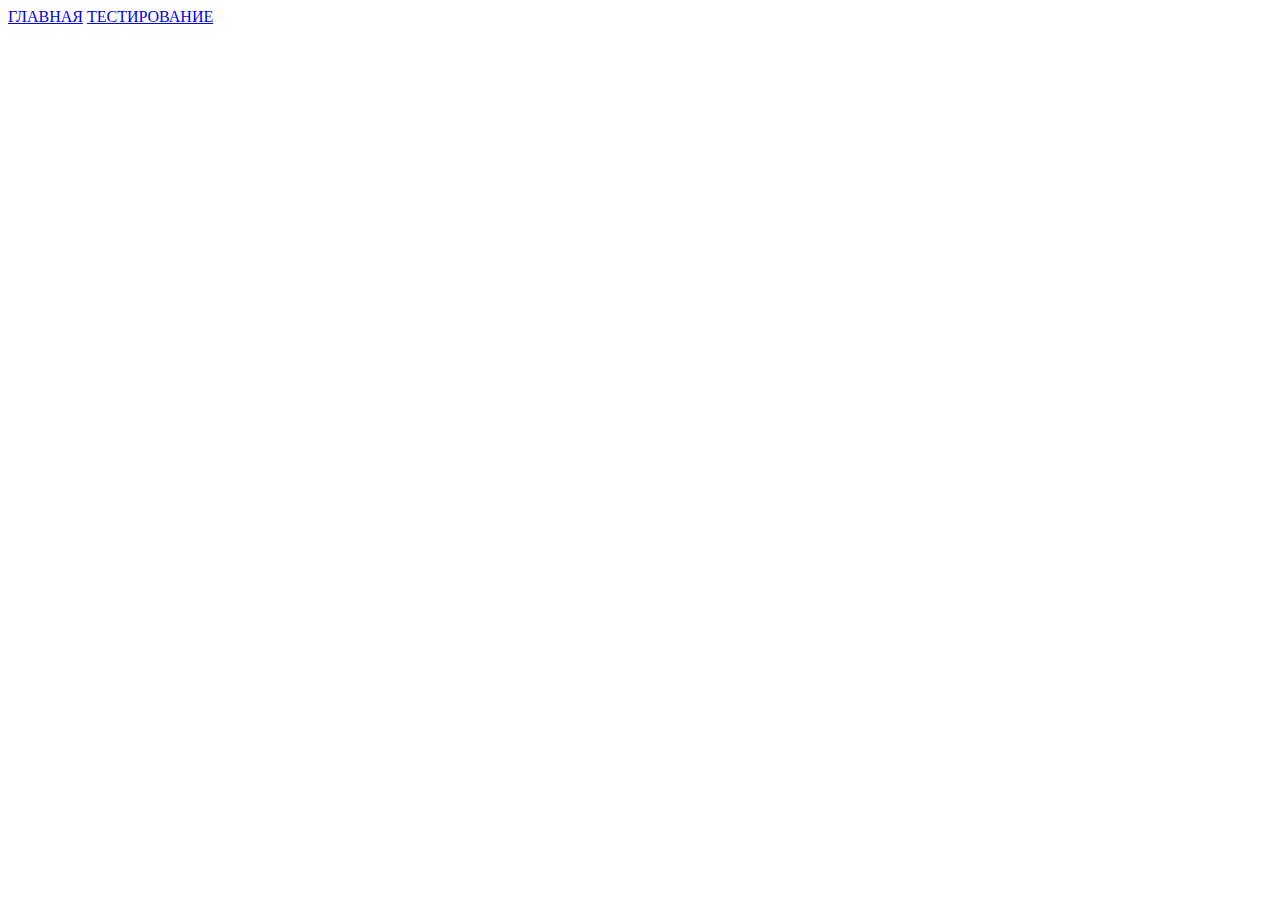
==== index.html @ 0ae331db "DVSDSV" ====
<!DOCTYPE html>
<html lang="en">
<head>
    <meta charset="UTF-8">
    <meta http-equiv="X-UA-Compatible" content="IE=edge">
    <meta name="viewport" content="width=device-width, initial-scale=1.0">
    <link rel="stylesheet" href="style.css">
    <title>Document</title>
</head>
<body>
    <div class="menu">
        <a href="index.html">ГЛАВНАЯ</a>
        <a href="filiali.html">ТЕСТИРОВАНИЕ</a>
    </div>
</body>
</html>
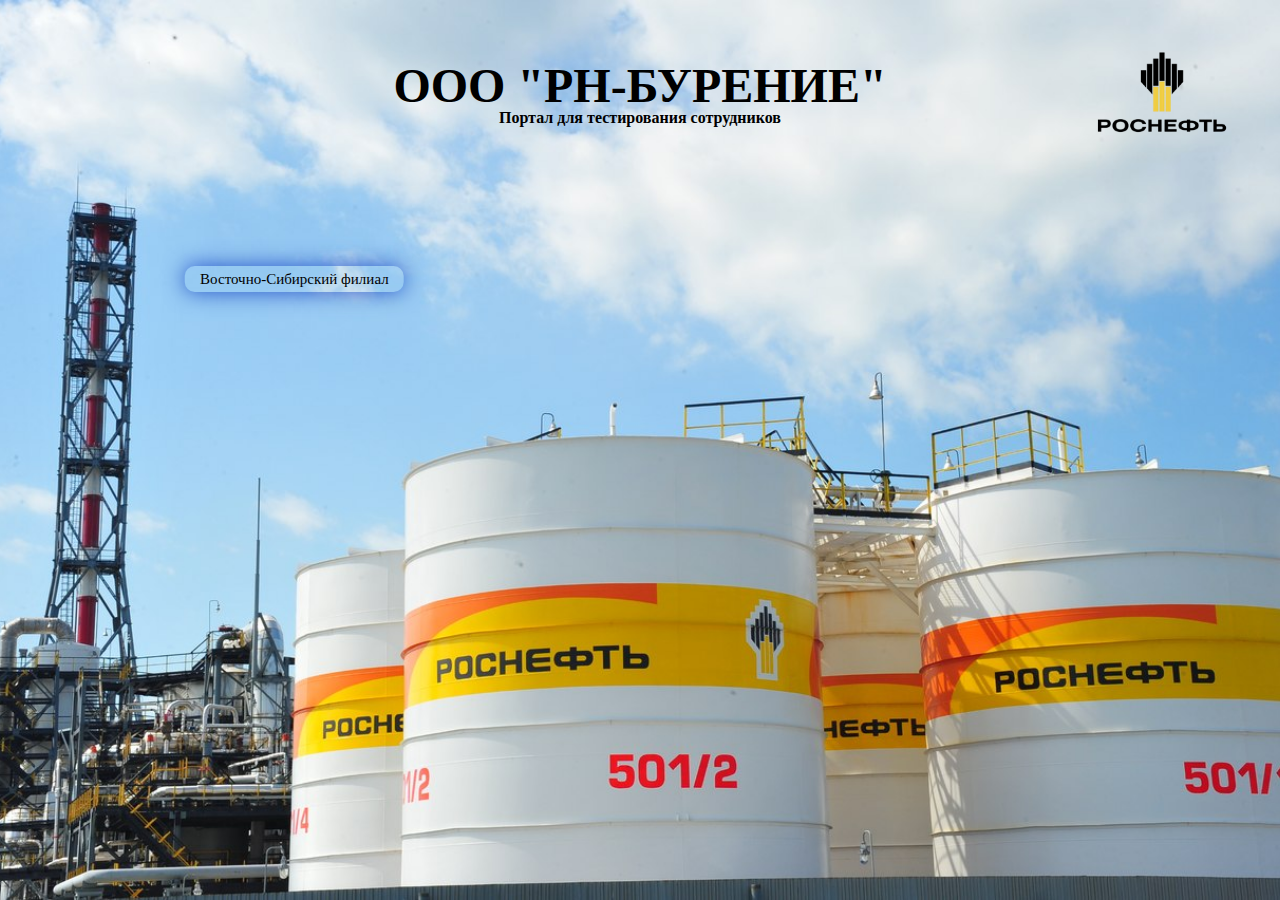
==== commit 74faed28: "ne2" ====
--- a/index.html
+++ b/index.html
@@ -9,8 +9,24 @@
 </head>
 <body>
     <div class="menu">
-        <a href="index.html">ГЛАВНАЯ</a>
-        <a href="filiali.html">ТЕСТИРОВАНИЕ</a>
+        <div class="text_on_foto">
+            <h2 class="txtmn">ООО "РН-БУРЕНИЕ"</h2>
+            <H4>Портал для тестирования сотрудников</H4>
+        </div>
+        <div class="logo">
+            <img class="log" src="jpg/rosneft-logo-PhotoRoom_png-PhotoRoom.png" alt="logo">
+        </div>
+      <div class="foto">
+        <img class="foto_card" src="jpg/6(7).jpg" alt="foto">
+      </div>
+      
+      <div class="filial">
+        <a href="test.html" class="filial_test">Восточно-Сибирский филиал</a>
+        
+      </div>
+      
     </div>
+<script src="script.js"></script>
+
 </body>
 </html>--- a/style.css
+++ b/style.css
@@ -0,0 +1,132 @@
+*{
+    margin: 0 0 -4px 0;
+    padding: 0;
+    
+}
+.txtmn{
+    font-size: 48px;
+}
+.foto_card{
+    width: 100%;
+    height: 100vh;
+    position: initial;
+    object-fit: cover;
+}
+
+.text_on_foto{
+    position: absolute;
+    top: 10%;
+    left: 50%;
+    transform: translate(-50%,-50%);
+    text-align: center;
+}
+.logo{
+    position: absolute;
+    top: 10%;
+    left: 91%;
+    transform: translate(-50%,-50%);
+}
+.log{
+    width: 171px;
+}
+.filial{
+    position: absolute;
+    top: 31%;
+    left: 23%;
+    transform: translate(-50%,-50%);
+    
+}
+.filial_test{
+    border-radius: 10px;
+    box-sizing: border-box;
+    box-shadow: 0px 0px 22px #2454c9;
+    padding: 5px 15px;
+    background-color: transparent;
+    border: 1px;
+    text-decoration: none;
+    color: black;
+    font-size: 15px;
+}
+.popup{
+    position: fixed;
+    width: 100%;
+    height: 100%;
+    background-color: rgba(0, 0, 0, 0.8);
+    top: 0;
+    left: 0;
+    opacity: 0;
+    visibility: hidden;
+}
+.popup_area{
+    position: absolute;
+    width: 100%;
+    height: 100%;
+    top: 0;
+    left: 0;
+}
+.popup:target {
+    opacity: 1;
+    visibility: visible;
+}
+.popup_body{
+    min-height: 100%;
+    display: flex;
+    align-items: center;
+    justify-content: center;
+    padding: 30px 10px;
+}
+.popup_content{
+    text-align: center;
+    background-color: #fff;
+    color: black;
+    max-width: 800px;
+    padding: 50px 85px 90px 50px;
+    border-radius: 30px;
+    position: relative;
+}
+.popup_close{
+    position: absolute;
+}
+form input {
+    width: 100%;
+    height: 50px;
+    border: 1px solid #c3c3c3;
+    border-radius: 5px;
+    margin-bottom: 10px;
+    padding: 0 15px;
+    display: flex;
+    align-items: center;
+  }
+  
+  form input.error{
+    border-color:red;
+  }
+  
+  form textarea {
+    width: 100%;
+    border: 1px solid #c3c3c3;
+    border-radius: 5px;
+    margin-bottom: 10px;
+    padding: 15px;
+    display: flex;
+    align-items: center;
+    line-height: 18px;
+  }
+  
+  form button {
+    height: 50px;
+    
+    cursor: pointer;
+    margin-bottom: 95px;
+    border-radius: 10px;
+    position: absolute;
+    top: 85%;
+    left: 50%;
+    transform: translate(-50%,-50%);
+    background: #6d9ee3;
+    padding: 18px;
+    border-radius: 20px;
+  }
+  .tst{
+    margin-bottom: 17px;
+  }